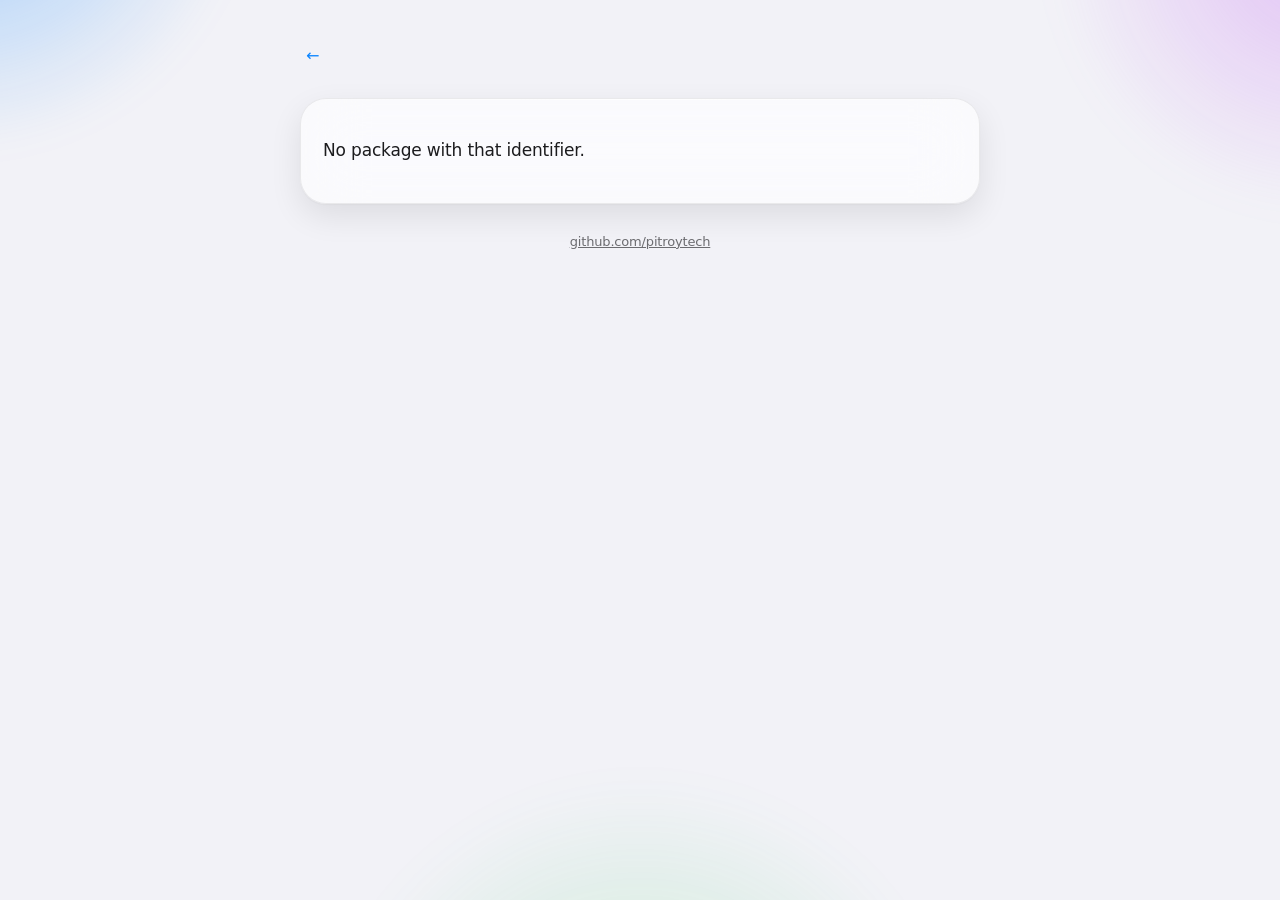
==== package.html @ 125c2a58 "5Row 1.16.4" ====
<!DOCTYPE html>
<html lang="en">
<head>
<meta charset="utf-8">
<meta name="viewport" content="width=device-width, initial-scale=1, viewport-fit=cover">
<title>PitroyTech</title>
<meta name="theme-color" content="#f2f2f7" media="(prefers-color-scheme: light)">
<meta name="theme-color" content="#000000" media="(prefers-color-scheme: dark)">
<link rel="stylesheet" href="style.css">
</head>
<body>
<div class="wrap">

  <a class="back" href="index.html" id="back">←</a>
  <div id="lang" class="lang"></div>
  <div id="page"></div>

  <footer>
    <a href="https://github.com/pitroytech">github.com/pitroytech</a>
  </footer>

</div>

<script>
const escape = (s) => String(s).replace(/[&<>"']/g,
  (c) => ({'&':'&amp;','<':'&lt;','>':'&gt;','"':'&quot;',"'":'&#39;'}[c]));

// Chọn ngôn ngữ một lần, dùng cho cả trang.
//
// Mọi trường hiển thị nay là {vi, en}. Một hàm đọc duy nhất, để không có chỗ
// nào quên rồi in ra `[object Object]` — thứ chỉ lộ ra trên máy người đọc.
const SCHEMA = 6;   // tăng khi ĐỔI hình dạng packages.json
const LANGS = ['en', 'vi'];

// Mặc định tiếng Anh, kể cả khi trình duyệt đặt tiếng Việt.
//
// Tweak này bán ra quốc tế, nên người lạ mở trang phải đọc được ngay; người
// Việt bấm một nút. Chọn theo `navigator.language` nghe có vẻ chu đáo hơn,
// nhưng nó khiến trang hiện hai thứ tiếng khác nhau cho hai người cùng đọc
// một link — và ảnh chụp trong bài giới thiệu sẽ không khớp trang họ thấy.
function pickLang() {
    const saved = localStorage.getItem('lang');
    return LANGS.includes(saved) ? saved : 'en';
}
let LANG = pickLang();
let TAB = 'info';
const t = (v) => (v && typeof v === 'object' && !Array.isArray(v)) ? (v[LANG] ?? v.en ?? '') : v;

// Nhãn cố định của trang. Song ngữ nửa vời — nội dung đổi mà khung không đổi —
// đọc khó hơn một ngữ, nên khung đi cùng nội dung.
const UI = {
    vi: { all: 'Tất cả gói', addSource: 'Thêm nguồn', copy: 'Sao chép',
          copied: 'Đã chép', manual: 'Chép tay', details: 'Chi tiết',
          kind: 'kho tweak', id: 'Mã gói', version: 'Phiên bản', section: 'Mục',
          compat: 'Tương thích', source: 'Nguồn',
          tabInfo: 'Chi tiết', tabLog: 'Nhật ký thay đổi',
          steps: ['Mở Sileo hoặc Zebra.',
                  'Sang mục Nguồn, bấm thêm, dán địa chỉ trên.',
                  'Tải gói bạn muốn.'],
          missing: 'Không có gói nào mang mã đó.',
          failed: 'Không đọc được danh sách gói.' },
    en: { all: 'All packages', addSource: 'Add the repo', copy: 'Copy',
          copied: 'Copied', manual: 'Select it', details: 'Details',
          kind: 'tweak repo', id: 'Identifier', version: 'Version', section: 'Section',
          compat: 'Compatibility', source: 'Links',
          tabInfo: 'Details', tabLog: 'Changelog',
          steps: ['Open Sileo or Zebra.',
                  'Go to Sources, add, and paste the address above.',
                  'Install the package you want.'],
          missing: 'No package with that identifier.',
          failed: 'Could not load the package list.' },
};
const u = (k) => UI[LANG][k];

function langSwitch(render) {
    const bar = document.getElementById('lang');
    if (!bar) return;
    bar.innerHTML = LANGS.map((l) =>
        `<button type="button" data-l="${l}"${l === LANG ? ' class="on"' : ''}>${l.toUpperCase()}</button>`
    ).join('');
    bar.querySelectorAll('button').forEach((b) => b.addEventListener('click', () => {
        LANG = b.dataset.l;
        localStorage.setItem('lang', LANG);
        document.documentElement.lang = LANG;
        langSwitch(render);
        render();
    }));
    document.documentElement.lang = LANG;
}



const wanted = new URLSearchParams(location.search).get('id');
const page = document.getElementById('page');

fetch('packages.json?v=' + SCHEMA)
  .then((r) => r.json())
  .then((data) => {
    const p = data.packages.find((item) => item.id === wanted);
    if (!p) {
      page.innerHTML = `<div class="glass card"><p>${escape(u('missing'))}</p></div>`;
      return;
    }
    document.title = p.name + ' — PitroyTech';
    const render = () => {
      document.getElementById('back').textContent = '← ' + u('all');

    // Nguồn, kèm icon GitHub vẽ thẳng bằng SVG.
    //
    // Không ảnh ngoài, không CDN: một icon tải từ nơi khác là một thứ nữa có
    // thể chết trong khi trang vẫn sống, và người đọc không biết vì sao.
    const GITHUB = '<svg viewBox="0 0 16 16" width="16" height="16" aria-hidden="true" '
      + 'fill="currentColor"><path d="M8 0C3.58 0 0 3.58 0 8c0 3.54 2.29 6.53 5.47 '
      + '7.59.4.07.55-.17.55-.38 0-.19-.01-.82-.01-1.49-2.01.37-2.53-.49-2.69-.94-.09-.23-.48-.94-.82-1.13'
      + '-.28-.15-.68-.52-.01-.53.63-.01 1.08.58 1.23.82.72 1.21 1.87.87 2.33.66.07-.52.28-.87.51-1.07'
      + '-1.78-.2-3.64-.89-3.64-3.95 0-.87.31-1.59.82-2.15-.08-.2-.36-1.02.08-2.12 0 0 .67-.21 2.2.82'
      + '.64-.18 1.32-.27 2-.27s1.36.09 2 .27c1.53-1.04 2.2-.82 2.2-.82.44 1.1.16 1.92.08 2.12.51.56.82'
      + '1.27.82 2.15 0 3.07-1.87 3.75-3.65 3.95.29.25.54.73.54 1.48 0 1.07-.01 1.93-.01 2.2 0 .21.15.46'
      + '.55.38A8.01 8.01 0 0 0 16 8c0-4.42-3.58-8-8-8Z"/></svg>';

    const links = (p.links || []).map((l) => `
      <a class="srclink" href="${escape(l.url)}" target="_blank" rel="noopener">
        ${l.kind === 'github' ? GITHUB : ''}<span>${escape(l.label)}</span>
      </a>`).join('');
    const pro = `
      <section class="glass card">
        <h3>${escape(u('source'))}</h3>
        <div class="srclinks">${links}</div>
        ${p.availability ? `<p class="avail">${escape(t(p.availability))}</p>` : ''}
      </section>`;

    // Hai tab: mô tả gói, và nhật ký từng bản.
    //
    // Nhật ký nằm cùng một file dữ liệu với mọi thứ khác, nên phát hành bản mới
    // là sửa đúng một chỗ. Chép tay sang trang riêng là cách chắc chắn để trang
    // và gói nói hai phiên bản khác nhau.
    const tabBar = `
      <div class="tabs">
        <button type="button" data-tab="info"${TAB === 'info' ? ' class="on"' : ''}>${escape(u('tabInfo'))}</button>
        <button type="button" data-tab="log"${TAB === 'log' ? ' class="on"' : ''}>${escape(u('tabLog'))}</button>
      </div>`;

    const details = `
      <section class="glass card body">
        ${t(p.description).map((line) => `<p>${escape(line)}</p>`).join('')}
      </section>

      <section class="glass card">
        <h3>${escape(u('details'))}</h3>
        <div class="meta">
          <div><span>${escape(u('id'))}</span><span>${escape(p.id)}</span></div>
          <div><span>${escape(u('version'))}</span><span>${escape(p.version)}</span></div>
          <div><span>${escape(u('section'))}</span><span>${escape(p.section)}</span></div>
          <div><span>${escape(u('compat'))}</span><span>${escape(t(p.compatibility))}</span></div>
        </div>
      </section>`;

    const changelog = `
      <section class="glass card body">
        ${(p.changelog || []).map((entry) => `
          <div class="release">
            <h4>${escape(entry.version)}<span>${escape(entry.date || '')}</span></h4>
            <ul>${t(entry.notes).map((n) => `<li>${escape(n)}</li>`).join('')}</ul>
          </div>`).join('') || `<p>${escape(u('failed'))}</p>`}
      </section>`;

    page.innerHTML = `
      <section class="glass card">
        <div class="pkg-top">
          <img class="glyph" src="${escape(p.icon)}" alt="" width="62" height="62">
          <span>
            <h2>${escape(p.name)}</h2>
            <p>${escape(t(p.tagline))}</p>
            <span class="badges">
              <span class="badge">${escape(t(p.price))}</span>
              <span class="badge plain">${escape(p.version)}</span>
            </span>
          </span>
        </div>
      </section>

      ${tabBar}
      ${TAB === 'log' ? changelog : details}
      ${pro}`;

    // Chuyển tab mà KHÔNG dựng lại cả trang từ đầu: `render()` gọi lại chính
    // nó, nên chỉ cần nhớ tab đang chọn rồi vẽ lại. Đổi ngôn ngữ cũng đi qua
    // `render()`, nên tab được giữ nguyên thay vì nhảy về đầu.
    page.querySelectorAll('.tabs button').forEach((b) =>
      b.addEventListener('click', () => { TAB = b.dataset.tab; render(); }));
    };
    langSwitch(render);
    render();
  })
  .catch(() => {
    page.innerHTML = `<div class="glass card"><p>${escape(u('failed'))}</p></div>`;
  });
</script>
</body>
</html>
---- style.css ----
/* Liquid Glass, kiểu iOS 26/27.
 *
 * Kính chỉ ra kính khi có thứ gì đó ở SAU nó để khúc xạ. Nên nền là vài vầng
 * màu mờ, và thẻ thì trong mờ chứ không phải xám đặc — một thẻ xám trên nền
 * phẳng chỉ là thẻ bo góc.
 *
 * Không CDN, không font tải về: trang này phục vụ từ GitHub Pages và phải mở
 * được cả khi mạng chặn thứ khác. Chữ dùng font hệ thống, vốn đã là SF trên
 * máy Apple — thứ người dùng jailbreak gần như chắc chắn đang dùng.
 */

:root {
    color-scheme: light dark;

    --bg: #f2f2f7;
    --ink: #1c1c1e;
    --ink-dim: #6c6c70;
    --glass: rgba(255, 255, 255, 0.62);
    --glass-edge: rgba(255, 255, 255, 0.85);
    --glass-line: rgba(0, 0, 0, 0.07);
    --tint: #0a84ff;
    --shadow: 0 1px 2px rgba(0, 0, 0, .04), 0 12px 32px rgba(0, 0, 0, .09);
    --radius: 26px;
}

@media (prefers-color-scheme: dark) {
    :root {
        --bg: #000;
        --ink: #f5f5f7;
        --ink-dim: #98989d;
        --glass: rgba(28, 28, 30, 0.58);
        --glass-edge: rgba(255, 255, 255, 0.14);
        --glass-line: rgba(255, 255, 255, 0.09);
        --shadow: 0 1px 2px rgba(0, 0, 0, .5), 0 16px 40px rgba(0, 0, 0, .55);
    }
}

* { box-sizing: border-box; }

html { -webkit-text-size-adjust: 100%; }

body {
    margin: 0;
    min-height: 100vh;
    background: var(--bg);
    color: var(--ink);
    font: 400 17px/1.5 -apple-system, BlinkMacSystemFont, "SF Pro Text",
          system-ui, "Segoe UI", Roboto, sans-serif;
    letter-spacing: -0.01em;
    overflow-x: hidden;
}

/* Ba vầng màu sau lớp kính. Cố định, không animation: trang này để đọc, và
 * một nền động sau chữ làm chữ khó đọc hơn chứ không đẹp hơn. */
body::before {
    content: "";
    position: fixed;
    inset: -20vmax;
    z-index: -1;
    background:
        radial-gradient(38vmax 38vmax at 12% 8%,  rgba(10, 132, 255, .38), transparent 60%),
        radial-gradient(34vmax 34vmax at 88% 14%, rgba(191, 90, 242, .32), transparent 62%),
        radial-gradient(42vmax 42vmax at 50% 96%, rgba(48, 209, 88, .22), transparent 60%);
    filter: blur(18px);
}

.wrap {
    max-width: 720px;
    margin: 0 auto;
    padding: 40px 20px 72px;
}

/* --- thanh đầu trang ------------------------------------------------- */

.masthead {
    display: flex;
    align-items: baseline;
    gap: 12px;
    flex-wrap: wrap;
    padding: 4px 6px 22px;
}

.masthead h1 {
    margin: 0;
    font-size: 40px;
    font-weight: 700;
    letter-spacing: -0.03em;
}

.masthead .by {
    font-size: 14px;
    color: var(--ink-dim);
}

.masthead .lede {
    flex-basis: 100%;
    margin: 8px 0 0;
    font-size: 15px;
    color: var(--ink-dim);
}

/* --- kính ------------------------------------------------------------- */

.glass {
    position: relative;
    background: var(--glass);
    -webkit-backdrop-filter: blur(30px) saturate(180%);
    backdrop-filter: blur(30px) saturate(180%);
    border: 1px solid var(--glass-line);
    border-radius: var(--radius);
    box-shadow: var(--shadow);
    overflow: hidden;
}

/* Vệt sáng ở mép trên. Đây là thứ làm bề mặt trông như thuỷ tinh chứ không
 * như nhựa mờ, và nó chỉ tốn một pseudo-element. */
.glass::after {
    content: "";
    position: absolute;
    inset: 0 0 auto;
    height: 1px;
    background: linear-gradient(90deg, transparent, var(--glass-edge), transparent);
    pointer-events: none;
}

.card { padding: 22px; margin-bottom: 18px; }

/* --- thẻ gói ----------------------------------------------------------- */

.pkg {
    display: block;
    color: inherit;
    text-decoration: none;
    -webkit-tap-highlight-color: transparent;
    transition: transform .22s cubic-bezier(.2, .8, .2, 1),
                box-shadow .22s cubic-bezier(.2, .8, .2, 1);
}

.pkg:hover, .pkg:focus-visible {
    transform: translateY(-2px);
    box-shadow: 0 2px 4px rgba(0, 0, 0, .05), 0 20px 46px rgba(0, 0, 0, .14);
}

.pkg:active { transform: scale(.985); }

.pkg-top { display: flex; align-items: center; gap: 16px; }

/* Icon là PNG dùng chung với Sileo, không phải hình vẽ bằng CSS.
 * Hai hình gần giống nhau ở hai nơi là hai hình sẽ lệch nhau. */
.glyph {
    flex: none;
    width: 62px;
    height: 62px;
    border-radius: 15px;
    display: block;
    box-shadow: inset 0 1px 0 rgba(255, 255, 255, .45);
}

.pkg h2 { margin: 0 0 2px; font-size: 21px; font-weight: 600; letter-spacing: -.02em; }
.pkg p  { margin: 0; font-size: 15px; color: var(--ink-dim); }

.badges { display: flex; gap: 6px; margin-top: 9px; flex-wrap: wrap; }

.badge {
    font-size: 12px;
    font-weight: 600;
    padding: 3px 9px;
    border-radius: 999px;
    background: color-mix(in srgb, var(--tint) 14%, transparent);
    color: var(--tint);
}

.badge.plain {
    background: var(--glass-line);
    color: var(--ink-dim);
}

/* --- hướng dẫn thêm nguồn --------------------------------------------- */

h3 { margin: 0 0 12px; font-size: 13px; font-weight: 600;
     letter-spacing: .06em; text-transform: uppercase; color: var(--ink-dim); }

.source {
    display: flex;
    align-items: center;
    gap: 10px;
    background: var(--glass-line);
    border-radius: 14px;
    padding: 12px 14px;
    font: 500 15px/1.3 ui-monospace, SFMono-Regular, Menlo, monospace;
    word-break: break-all;
}

button.copy {
    flex: none;
    border: 0;
    border-radius: 999px;
    padding: 7px 15px;
    font: 600 14px/1 inherit;
    font-family: inherit;
    color: #fff;
    background: var(--tint);
    cursor: pointer;
}

button.copy:active { opacity: .7; }

.steps { margin: 14px 0 0; padding-left: 20px; font-size: 15px; color: var(--ink-dim); }
.steps li { margin: 5px 0; }

/* --- trang chi tiết ---------------------------------------------------- */

.back {
    display: inline-block;
    margin-bottom: 16px;
    padding: 4px 6px;
    color: var(--tint);
    text-decoration: none;
    font-size: 16px;
}

.meta { display: grid; gap: 0; margin-top: 4px; }

.meta div {
    display: flex;
    justify-content: space-between;
    gap: 16px;
    padding: 12px 2px;
    border-top: 1px solid var(--glass-line);
    font-size: 15px;
}

.meta div span:first-child { color: var(--ink-dim); }
.meta div span:last-child  { text-align: right; }

.body p { margin: 0 0 12px; font-size: 16px; }
.body p:last-child { margin-bottom: 0; }

footer {
    margin-top: 28px;
    text-align: center;
    font-size: 13px;
    color: var(--ink-dim);
}

footer a { color: var(--ink-dim); }

/* --- khối nguồn -------------------------------------------------------- */

.srclinks { display: flex; flex-wrap: wrap; gap: 8px; }

.srclink {
    display: inline-flex;
    align-items: center;
    gap: 7px;
    padding: 8px 14px;
    border-radius: 999px;
    background: var(--glass-line);
    color: var(--ink);
    text-decoration: none;
    font-size: 15px;
    font-weight: 500;
}

.srclink:hover { background: color-mix(in srgb, var(--tint) 16%, transparent); color: var(--tint); }
.srclink svg { flex: none; }

.avail { margin: 12px 0 0; font-size: 14px; color: var(--ink-dim); }

/* --- chọn ngôn ngữ ----------------------------------------------------- */

.lang { display: flex; gap: 6px; margin: 10px 0 0; }

.lang button {
    border: 0;
    border-radius: 999px;
    padding: 5px 12px;
    font: 600 12px/1 inherit;
    font-family: inherit;
    letter-spacing: .04em;
    color: var(--ink-dim);
    background: var(--glass-line);
    cursor: pointer;
}

.lang button.on { color: #fff; background: var(--tint); }

/* --- tab Chi tiết / Nhật ký ------------------------------------------- */

.tabs {
    display: flex;
    gap: 6px;
    margin: 0 0 14px;
    padding: 4px;
    border-radius: 999px;
    background: var(--glass-line);
}

.tabs button {
    flex: 1;
    border: 0;
    border-radius: 999px;
    padding: 8px 14px;
    font: 600 14px/1 inherit;
    font-family: inherit;
    color: var(--ink-dim);
    background: transparent;
    cursor: pointer;
}

.tabs button.on {
    color: #fff;
    background: var(--tint);
}

/* Một bản phát hành trong nhật ký. */
.release + .release {
    margin-top: 20px;
    padding-top: 18px;
    border-top: 1px solid var(--glass-line);
}

.release h4 {
    display: flex;
    align-items: baseline;
    justify-content: space-between;
    gap: 12px;
    margin: 0 0 8px;
    font-size: 17px;
    font-weight: 600;
    letter-spacing: -.01em;
}

.release h4 span {
    font-size: 13px;
    font-weight: 400;
    color: var(--ink-dim);
}

.release ul { margin: 0; padding-left: 20px; }
.release li { margin: 5px 0; font-size: 15px; }

/* --- nút thêm nguồn ---------------------------------------------------- */

.addbtns { display: flex; gap: 10px; margin-top: 12px; }

.addbtn {
    flex: 1;
    padding: 11px 16px;
    border-radius: 14px;
    text-align: center;
    text-decoration: none;
    font: 600 15px/1 inherit;
    font-family: inherit;
    color: #fff;
    background: var(--tint);
    -webkit-tap-highlight-color: transparent;
}

.addbtn:active { opacity: .75; }

#addzebra { background: color-mix(in srgb, var(--tint) 22%, transparent); color: var(--tint); }
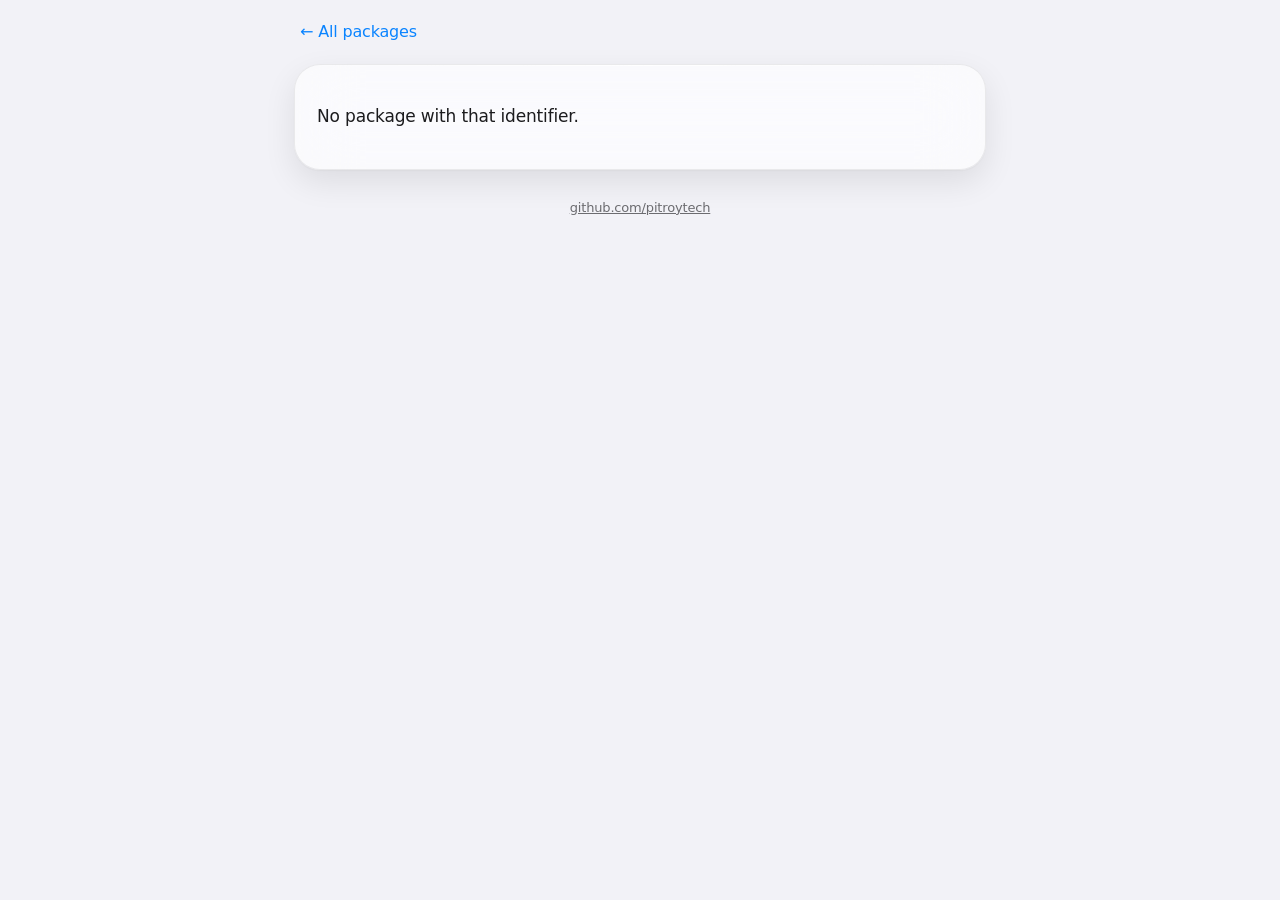
==== commit dcf0f2f2: "Rebuild the repo the way a working one is built Release carried no checksums. It was a hand-written " ====
--- a/package.html
+++ b/package.html
@@ -6,13 +6,13 @@
 <title>PitroyTech</title>
 <meta name="theme-color" content="#f2f2f7" media="(prefers-color-scheme: light)">
 <meta name="theme-color" content="#000000" media="(prefers-color-scheme: dark)">
+<link rel="icon" href="CydiaIcon.png">
 <link rel="stylesheet" href="style.css">
 </head>
-<body>
+<body class="depiction">
 <div class="wrap">
 
-  <a class="back" href="index.html" id="back">←</a>
-  <div id="lang" class="lang"></div>
+  <a class="back" href="index.html">← All packages</a>
   <div id="page"></div>
 
   <footer>
@@ -22,178 +22,111 @@
 </div>
 
 <script>
+// Trang này chạy ở HAI nơi: trình duyệt, và bên trong Sileo.
+//
+// Sileo vẽ trang gói từ `SileoDepiction`, và khi URL đó trả HTML thì nó dựng
+// một webview hẹp. Nên mọi thứ ở đây phải bọc chữ theo bề ngang máy và không
+// dựa vào chỗ trống — không cột đôi, không chữ cố định pixel.
+const SCHEMA = 8;
 const escape = (s) => String(s).replace(/[&<>"']/g,
   (c) => ({'&':'&amp;','<':'&lt;','>':'&gt;','"':'&quot;',"'":'&#39;'}[c]));
 
-// Chọn ngôn ngữ một lần, dùng cho cả trang.
-//
-// Mọi trường hiển thị nay là {vi, en}. Một hàm đọc duy nhất, để không có chỗ
-// nào quên rồi in ra `[object Object]` — thứ chỉ lộ ra trên máy người đọc.
-const SCHEMA = 6;   // tăng khi ĐỔI hình dạng packages.json
-const LANGS = ['en', 'vi'];
-
-// Mặc định tiếng Anh, kể cả khi trình duyệt đặt tiếng Việt.
-//
-// Tweak này bán ra quốc tế, nên người lạ mở trang phải đọc được ngay; người
-// Việt bấm một nút. Chọn theo `navigator.language` nghe có vẻ chu đáo hơn,
-// nhưng nó khiến trang hiện hai thứ tiếng khác nhau cho hai người cùng đọc
-// một link — và ảnh chụp trong bài giới thiệu sẽ không khớp trang họ thấy.
-function pickLang() {
-    const saved = localStorage.getItem('lang');
-    return LANGS.includes(saved) ? saved : 'en';
-}
-let LANG = pickLang();
-let TAB = 'info';
-const t = (v) => (v && typeof v === 'object' && !Array.isArray(v)) ? (v[LANG] ?? v.en ?? '') : v;
-
-// Nhãn cố định của trang. Song ngữ nửa vời — nội dung đổi mà khung không đổi —
-// đọc khó hơn một ngữ, nên khung đi cùng nội dung.
-const UI = {
-    vi: { all: 'Tất cả gói', addSource: 'Thêm nguồn', copy: 'Sao chép',
-          copied: 'Đã chép', manual: 'Chép tay', details: 'Chi tiết',
-          kind: 'kho tweak', id: 'Mã gói', version: 'Phiên bản', section: 'Mục',
-          compat: 'Tương thích', source: 'Nguồn',
-          tabInfo: 'Chi tiết', tabLog: 'Nhật ký thay đổi',
-          steps: ['Mở Sileo hoặc Zebra.',
-                  'Sang mục Nguồn, bấm thêm, dán địa chỉ trên.',
-                  'Tải gói bạn muốn.'],
-          missing: 'Không có gói nào mang mã đó.',
-          failed: 'Không đọc được danh sách gói.' },
-    en: { all: 'All packages', addSource: 'Add the repo', copy: 'Copy',
-          copied: 'Copied', manual: 'Select it', details: 'Details',
-          kind: 'tweak repo', id: 'Identifier', version: 'Version', section: 'Section',
-          compat: 'Compatibility', source: 'Links',
-          tabInfo: 'Details', tabLog: 'Changelog',
-          steps: ['Open Sileo or Zebra.',
-                  'Go to Sources, add, and paste the address above.',
-                  'Install the package you want.'],
-          missing: 'No package with that identifier.',
-          failed: 'Could not load the package list.' },
-};
-const u = (k) => UI[LANG][k];
-
-function langSwitch(render) {
-    const bar = document.getElementById('lang');
-    if (!bar) return;
-    bar.innerHTML = LANGS.map((l) =>
-        `<button type="button" data-l="${l}"${l === LANG ? ' class="on"' : ''}>${l.toUpperCase()}</button>`
-    ).join('');
-    bar.querySelectorAll('button').forEach((b) => b.addEventListener('click', () => {
-        LANG = b.dataset.l;
-        localStorage.setItem('lang', LANG);
-        document.documentElement.lang = LANG;
-        langSwitch(render);
-        render();
-    }));
-    document.documentElement.lang = LANG;
-}
-
-
-
 const wanted = new URLSearchParams(location.search).get('id');
 const page = document.getElementById('page');
+let TAB = 'info';
 
 fetch('packages.json?v=' + SCHEMA)
   .then((r) => r.json())
   .then((data) => {
     const p = data.packages.find((item) => item.id === wanted);
     if (!p) {
-      page.innerHTML = `<div class="glass card"><p>${escape(u('missing'))}</p></div>`;
+      page.innerHTML = '<div class="glass card"><p>No package with that identifier.</p></div>';
       return;
     }
     document.title = p.name + ' — PitroyTech';
+
     const render = () => {
-      document.getElementById('back').textContent = '← ' + u('all');
+      // Nguồn, kèm icon GitHub vẽ thẳng bằng SVG.
+      //
+      // Không ảnh ngoài, không CDN: một icon tải từ nơi khác là một thứ nữa có
+      // thể chết trong khi trang vẫn sống, và người đọc không biết vì sao.
+      const GITHUB = '<svg viewBox="0 0 16 16" width="16" height="16" aria-hidden="true" '
+        + 'fill="currentColor"><path d="M8 0C3.58 0 0 3.58 0 8c0 3.54 2.29 6.53 5.47 '
+        + '7.59.4.07.55-.17.55-.38 0-.19-.01-.82-.01-1.49-2.01.37-2.53-.49-2.69-.94-.09-.23-.48-.94-.82-1.13'
+        + '-.28-.15-.68-.52-.01-.53.63-.01 1.08.58 1.23.82.72 1.21 1.87.87 2.33.66.07-.52.28-.87.51-1.07'
+        + '-1.78-.2-3.64-.89-3.64-3.95 0-.87.31-1.59.82-2.15-.08-.2-.36-1.02.08-2.12 0 0 .67-.21 2.2.82'
+        + '.64-.18 1.32-.27 2-.27s1.36.09 2 .27c1.53-1.04 2.2-.82 2.2-.82.44 1.1.16 1.92.08 2.12.51.56.82'
+        + '1.27.82 2.15 0 3.07-1.87 3.75-3.65 3.95.29.25.54.73.54 1.48 0 1.07-.01 1.93-.01 2.2 0 .21.15.46'
+        + '.55.38A8.01 8.01 0 0 0 16 8c0-4.42-3.58-8-8-8Z"/></svg>';
 
-    // Nguồn, kèm icon GitHub vẽ thẳng bằng SVG.
-    //
-    // Không ảnh ngoài, không CDN: một icon tải từ nơi khác là một thứ nữa có
-    // thể chết trong khi trang vẫn sống, và người đọc không biết vì sao.
-    const GITHUB = '<svg viewBox="0 0 16 16" width="16" height="16" aria-hidden="true" '
-      + 'fill="currentColor"><path d="M8 0C3.58 0 0 3.58 0 8c0 3.54 2.29 6.53 5.47 '
-      + '7.59.4.07.55-.17.55-.38 0-.19-.01-.82-.01-1.49-2.01.37-2.53-.49-2.69-.94-.09-.23-.48-.94-.82-1.13'
-      + '-.28-.15-.68-.52-.01-.53.63-.01 1.08.58 1.23.82.72 1.21 1.87.87 2.33.66.07-.52.28-.87.51-1.07'
-      + '-1.78-.2-3.64-.89-3.64-3.95 0-.87.31-1.59.82-2.15-.08-.2-.36-1.02.08-2.12 0 0 .67-.21 2.2.82'
-      + '.64-.18 1.32-.27 2-.27s1.36.09 2 .27c1.53-1.04 2.2-.82 2.2-.82.44 1.1.16 1.92.08 2.12.51.56.82'
-      + '1.27.82 2.15 0 3.07-1.87 3.75-3.65 3.95.29.25.54.73.54 1.48 0 1.07-.01 1.93-.01 2.2 0 .21.15.46'
-      + '.55.38A8.01 8.01 0 0 0 16 8c0-4.42-3.58-8-8-8Z"/></svg>';
+      const links = (p.links || []).map((l) => `
+        <a class="srclink" href="${escape(l.url)}" target="_blank" rel="noopener">
+          ${l.kind === 'github' ? GITHUB : ''}<span>${escape(l.label)}</span>
+        </a>`).join('');
 
-    const links = (p.links || []).map((l) => `
-      <a class="srclink" href="${escape(l.url)}" target="_blank" rel="noopener">
-        ${l.kind === 'github' ? GITHUB : ''}<span>${escape(l.label)}</span>
-      </a>`).join('');
-    const pro = `
-      <section class="glass card">
-        <h3>${escape(u('source'))}</h3>
-        <div class="srclinks">${links}</div>
-        ${p.availability ? `<p class="avail">${escape(t(p.availability))}</p>` : ''}
-      </section>`;
+      const details = `
+        <section class="glass card body">
+          ${p.description.map((line) => line.trimEnd().endsWith(':')
+              ? `<h4>${escape(line)}</h4>`
+              : `<p>${escape(line)}</p>`).join('')}
+        </section>
 
-    // Hai tab: mô tả gói, và nhật ký từng bản.
-    //
-    // Nhật ký nằm cùng một file dữ liệu với mọi thứ khác, nên phát hành bản mới
-    // là sửa đúng một chỗ. Chép tay sang trang riêng là cách chắc chắn để trang
-    // và gói nói hai phiên bản khác nhau.
-    const tabBar = `
-      <div class="tabs">
-        <button type="button" data-tab="info"${TAB === 'info' ? ' class="on"' : ''}>${escape(u('tabInfo'))}</button>
-        <button type="button" data-tab="log"${TAB === 'log' ? ' class="on"' : ''}>${escape(u('tabLog'))}</button>
-      </div>`;
+        <section class="glass card">
+          <h3>Details</h3>
+          <div class="meta">
+            <div><span>Identifier</span><span>${escape(p.id)}</span></div>
+            <div><span>Version</span><span>${escape(p.version)}</span></div>
+            <div><span>Section</span><span>${escape(p.section)}</span></div>
+            <div><span>Compatibility</span><span>${escape(p.compatibility)}</span></div>
+          </div>
+        </section>`;
 
-    const details = `
-      <section class="glass card body">
-        ${t(p.description).map((line) => `<p>${escape(line)}</p>`).join('')}
-      </section>
+      const changelog = `
+        <section class="glass card body">
+          ${(p.changelog || []).map((entry) => `
+            <div class="release">
+              <h4>${escape(entry.version)}<span>${escape(entry.date || '')}</span></h4>
+              <ul>${entry.notes.map((n) => `<li>${escape(n)}</li>`).join('')}</ul>
+            </div>`).join('') || '<p>No changelog yet.</p>'}
+        </section>`;
 
-      <section class="glass card">
-        <h3>${escape(u('details'))}</h3>
-        <div class="meta">
-          <div><span>${escape(u('id'))}</span><span>${escape(p.id)}</span></div>
-          <div><span>${escape(u('version'))}</span><span>${escape(p.version)}</span></div>
-          <div><span>${escape(u('section'))}</span><span>${escape(p.section)}</span></div>
-          <div><span>${escape(u('compat'))}</span><span>${escape(t(p.compatibility))}</span></div>
+      page.innerHTML = `
+        <section class="glass card">
+          <div class="pkg-top">
+            <img class="glyph" src="${escape(p.icon)}" alt="" width="62" height="62">
+            <span>
+              <h2>${escape(p.name)}</h2>
+              <p>${escape(p.tagline)}</p>
+              <span class="badges">
+                <span class="badge">${escape(p.price)}</span>
+                <span class="badge plain">${escape(p.version)}</span>
+              </span>
+            </span>
+          </div>
+        </section>
+
+        <div class="tabs">
+          <button type="button" data-tab="info"${TAB === 'info' ? ' class="on"' : ''}>Details</button>
+          <button type="button" data-tab="log"${TAB === 'log' ? ' class="on"' : ''}>Changelog</button>
         </div>
-      </section>`;
+        ${TAB === 'log' ? changelog : details}
 
-    const changelog = `
-      <section class="glass card body">
-        ${(p.changelog || []).map((entry) => `
-          <div class="release">
-            <h4>${escape(entry.version)}<span>${escape(entry.date || '')}</span></h4>
-            <ul>${t(entry.notes).map((n) => `<li>${escape(n)}</li>`).join('')}</ul>
-          </div>`).join('') || `<p>${escape(u('failed'))}</p>`}
-      </section>`;
+        <section class="glass card">
+          <h3>Links</h3>
+          <div class="srclinks">${links}</div>
+          ${p.availability ? `<p class="avail">${escape(p.availability)}</p>` : ''}
+        </section>`;
 
-    page.innerHTML = `
-      <section class="glass card">
-        <div class="pkg-top">
-          <img class="glyph" src="${escape(p.icon)}" alt="" width="62" height="62">
-          <span>
-            <h2>${escape(p.name)}</h2>
-            <p>${escape(t(p.tagline))}</p>
-            <span class="badges">
-              <span class="badge">${escape(t(p.price))}</span>
-              <span class="badge plain">${escape(p.version)}</span>
-            </span>
-          </span>
-        </div>
-      </section>
+      // Đổi tab bằng cách vẽ lại: `render()` gọi lại chính nó, nên chỉ cần nhớ
+      // tab đang chọn. Nút bị thay mới mỗi lượt nên phải gắn lại ở đây.
+      page.querySelectorAll('.tabs button').forEach((b) =>
+        b.addEventListener('click', () => { TAB = b.dataset.tab; render(); }));
+    };
 
-      ${tabBar}
-      ${TAB === 'log' ? changelog : details}
-      ${pro}`;
-
-    // Chuyển tab mà KHÔNG dựng lại cả trang từ đầu: `render()` gọi lại chính
-    // nó, nên chỉ cần nhớ tab đang chọn rồi vẽ lại. Đổi ngôn ngữ cũng đi qua
-    // `render()`, nên tab được giữ nguyên thay vì nhảy về đầu.
-    page.querySelectorAll('.tabs button').forEach((b) =>
-      b.addEventListener('click', () => { TAB = b.dataset.tab; render(); }));
-    };
-    langSwitch(render);
     render();
   })
   .catch(() => {
-    page.innerHTML = `<div class="glass card"><p>${escape(u('failed'))}</p></div>`;
+    page.innerHTML = '<div class="glass card"><p>Could not load the package list.</p></div>';
   });
 </script>
 </body>
--- a/style.css
+++ b/style.css
@@ -267,24 +267,6 @@
 
 .avail { margin: 12px 0 0; font-size: 14px; color: var(--ink-dim); }
 
-/* --- chọn ngôn ngữ ----------------------------------------------------- */
-
-.lang { display: flex; gap: 6px; margin: 10px 0 0; }
-
-.lang button {
-    border: 0;
-    border-radius: 999px;
-    padding: 5px 12px;
-    font: 600 12px/1 inherit;
-    font-family: inherit;
-    letter-spacing: .04em;
-    color: var(--ink-dim);
-    background: var(--glass-line);
-    cursor: pointer;
-}
-
-.lang button.on { color: #fff; background: var(--tint); }
-
 /* --- tab Chi tiết / Nhật ký ------------------------------------------- */
 
 .tabs {
@@ -340,23 +322,116 @@
 .release ul { margin: 0; padding-left: 20px; }
 .release li { margin: 5px 0; font-size: 15px; }
 
-/* --- nút thêm nguồn ---------------------------------------------------- */
-
-.addbtns { display: flex; gap: 10px; margin-top: 12px; }
-
-.addbtn {
-    flex: 1;
-    padding: 11px 16px;
-    border-radius: 14px;
-    text-align: center;
+/* --- thẻ thêm nguồn ---------------------------------------------------- */
+
+.sources { display: grid; gap: 10px; margin-bottom: 14px; }
+
+.source-card {
+    display: flex;
+    align-items: center;
+    gap: 14px;
+    padding: 14px;
+    border-radius: 18px;
+    background: var(--glass-line);
+    color: inherit;
     text-decoration: none;
-    font: 600 15px/1 inherit;
-    font-family: inherit;
+    -webkit-tap-highlight-color: transparent;
+}
+
+.source-card:active { opacity: .7; }
+
+.source-mark {
+    flex: none;
+    width: 40px;
+    height: 40px;
+    border-radius: 11px;
+    display: grid;
+    place-items: center;
+    font: 700 19px/1 inherit;
     color: #fff;
     background: var(--tint);
-    -webkit-tap-highlight-color: transparent;
-}
-
-.addbtn:active { opacity: .75; }
-
-#addzebra { background: color-mix(in srgb, var(--tint) 22%, transparent); color: var(--tint); }
+}
+
+#addzebra .source-mark { background: #f0a020; }
+
+.source-copy { display: grid; gap: 2px; min-width: 0; }
+.source-copy strong { font-size: 16px; font-weight: 600; }
+.source-copy span {
+    font-size: 13px;
+    color: var(--ink-dim);
+    overflow: hidden;
+    text-overflow: ellipsis;
+    white-space: nowrap;
+}
+
+.source-card svg {
+    flex: none;
+    margin-left: auto;
+    width: 17px;
+    height: 17px;
+    fill: none;
+    stroke: var(--ink-dim);
+    stroke-width: 2;
+    stroke-linecap: round;
+}
+
+/* --- tab Details / Changelog ------------------------------------------- */
+
+.tabs {
+    display: flex;
+    gap: 6px;
+    margin: 0 0 18px;
+    padding: 4px;
+    border-radius: 999px;
+    background: var(--glass-line);
+}
+
+.tabs button {
+    flex: 1;
+    border: 0;
+    border-radius: 999px;
+    padding: 9px 14px;
+    font: 600 14px/1 inherit;
+    font-family: inherit;
+    color: var(--ink-dim);
+    background: transparent;
+    cursor: pointer;
+}
+
+.tabs button.on { color: #fff; background: var(--tint); }
+
+/* Tiêu đề trong phần mô tả: "Features:", "Notes:"… */
+.body h4 {
+    margin: 18px 0 8px;
+    font-size: 15px;
+    font-weight: 600;
+    letter-spacing: -.01em;
+}
+.body h4:first-child { margin-top: 0; }
+
+/* Một bản phát hành trong nhật ký. */
+.release + .release {
+    margin-top: 20px;
+    padding-top: 18px;
+    border-top: 1px solid var(--glass-line);
+}
+
+.release h4 {
+    display: flex;
+    align-items: baseline;
+    justify-content: space-between;
+    gap: 12px;
+    margin: 0 0 8px;
+    font-size: 17px;
+}
+
+.release h4 span { font-size: 13px; font-weight: 400; color: var(--ink-dim); }
+.release ul { margin: 0; padding-left: 20px; }
+.release li { margin: 5px 0; font-size: 15px; }
+
+/* Trong Sileo trang này nằm trong một webview hẹp: bỏ lề rộng và nền động,
+ * chữ phải bọc theo bề ngang máy chứ không dựa vào chỗ trống. */
+body.depiction .wrap { padding: 16px 14px 40px; }
+body.depiction::before { display: none; }
+
+.meta div span:last-child { overflow-wrap: anywhere; }
